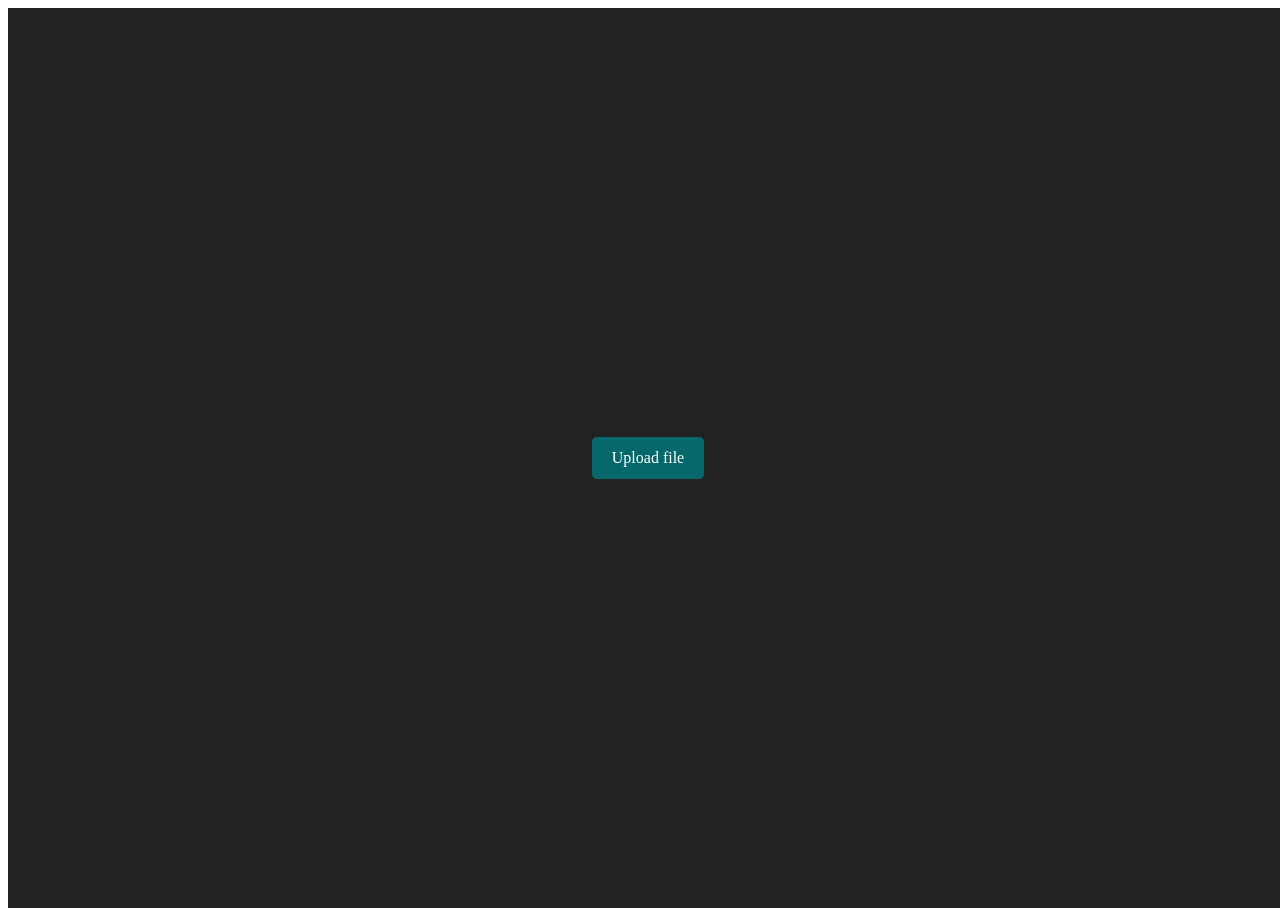
==== 9.dom-event_2/index.html @ 84939821 "a cool card that dynamically changes" ====
<!DOCTYPE html>
<html lang="en">
<head>
    <meta charset="UTF-8">
    <meta name="viewport" content="width=device-width, initial-scale=1.0">
    <title>Document</title>
    <style>
        html,body{
            width: 100%;
            height: 100%;  
        }
        #main{
            display: flex;
            align-items: center;
            justify-content: center;
            background: #222;
            color: white;
            width: 100%;
            height: 100%;
        }
        input{
            display:none
        }
        #btn{
            padding: 12px 20px;
            background-color: rgb(7, 104, 107);
            border-radius: 5px;
        }
        #main #btn:hover{
            background-color: cadetblue;
        }
    </style>
</head>
<body>
    <div id="main">
        <input type="file" id="fileinp">
        <div id="btn">Upload file</div>
    </div>
    <script src="script.js"></script>
</body>
</html>
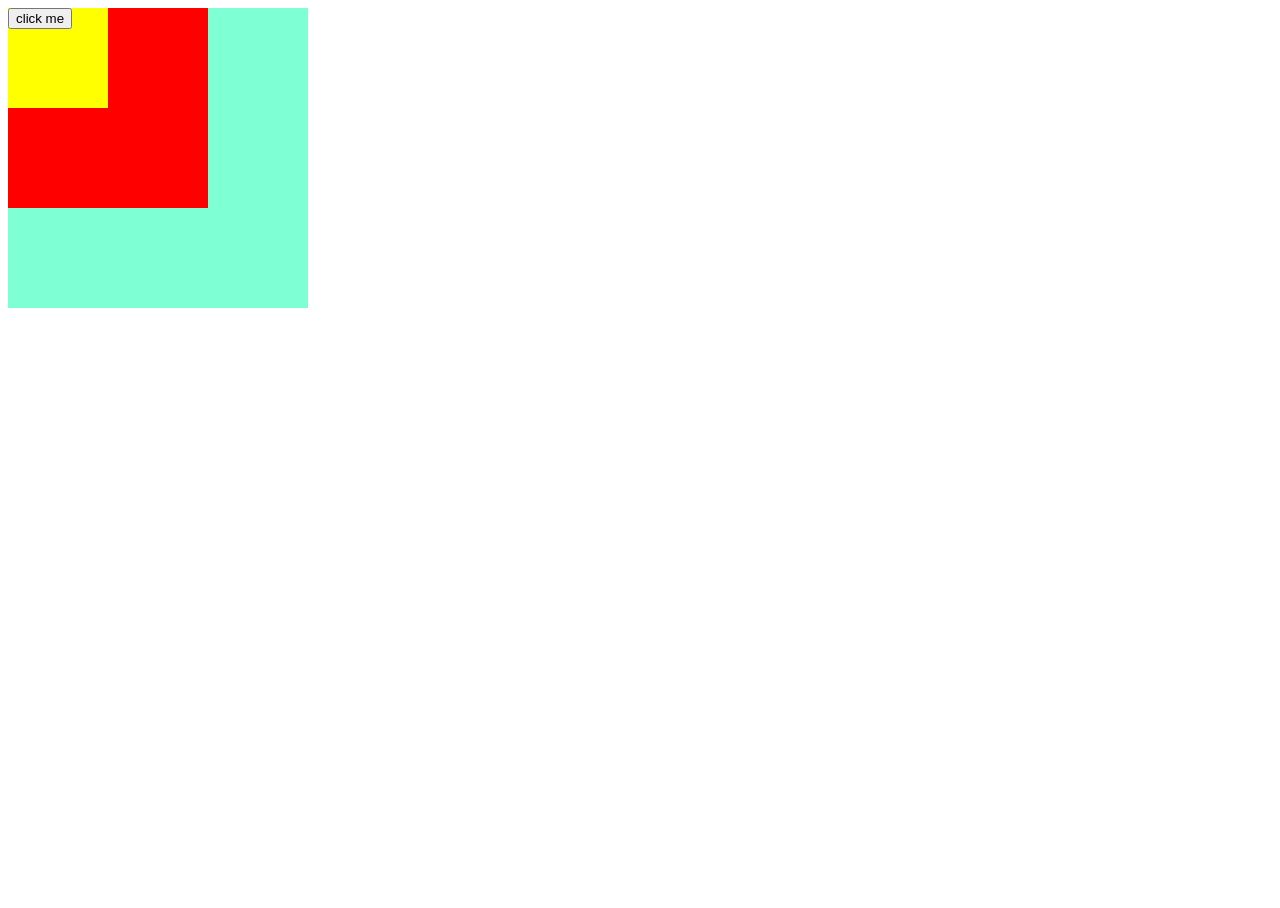
==== commit 9f7ee636: "added event bubbling,capturing,char count,strike design" ====
--- a/9.dom-event_2/index.html
+++ b/9.dom-event_2/index.html
@@ -9,7 +9,7 @@
             width: 100%;
             height: 100%;  
         }
-        #main{
+        /* #main{
             display: flex;
             align-items: center;
             justify-content: center;
@@ -17,8 +17,8 @@
             color: white;
             width: 100%;
             height: 100%;
-        }
-        input{
+        } */
+        /* input{
             display:none
         }
         #btn{
@@ -28,13 +28,35 @@
         }
         #main #btn:hover{
             background-color: cadetblue;
+        } */
+        .a{
+            width: 300px;
+            height: 300px;
+            background-color: aquamarine;
+        }
+        .b{
+            width: 200px;
+            height: 200px;
+            background-color: red;
+        }
+        .c{
+            width: 100px;
+            height: 100px;
+            background-color: yellow;
         }
     </style>
 </head>
 <body>
-    <div id="main">
+    <!-- <div id="main">
         <input type="file" id="fileinp">
         <div id="btn">Upload file</div>
+    </div> -->
+    <div class="a">
+        <div class="b">
+            <div class="c">
+                <button>click me</button>
+            </div>
+        </div>
     </div>
     <script src="script.js"></script>
 </body>
